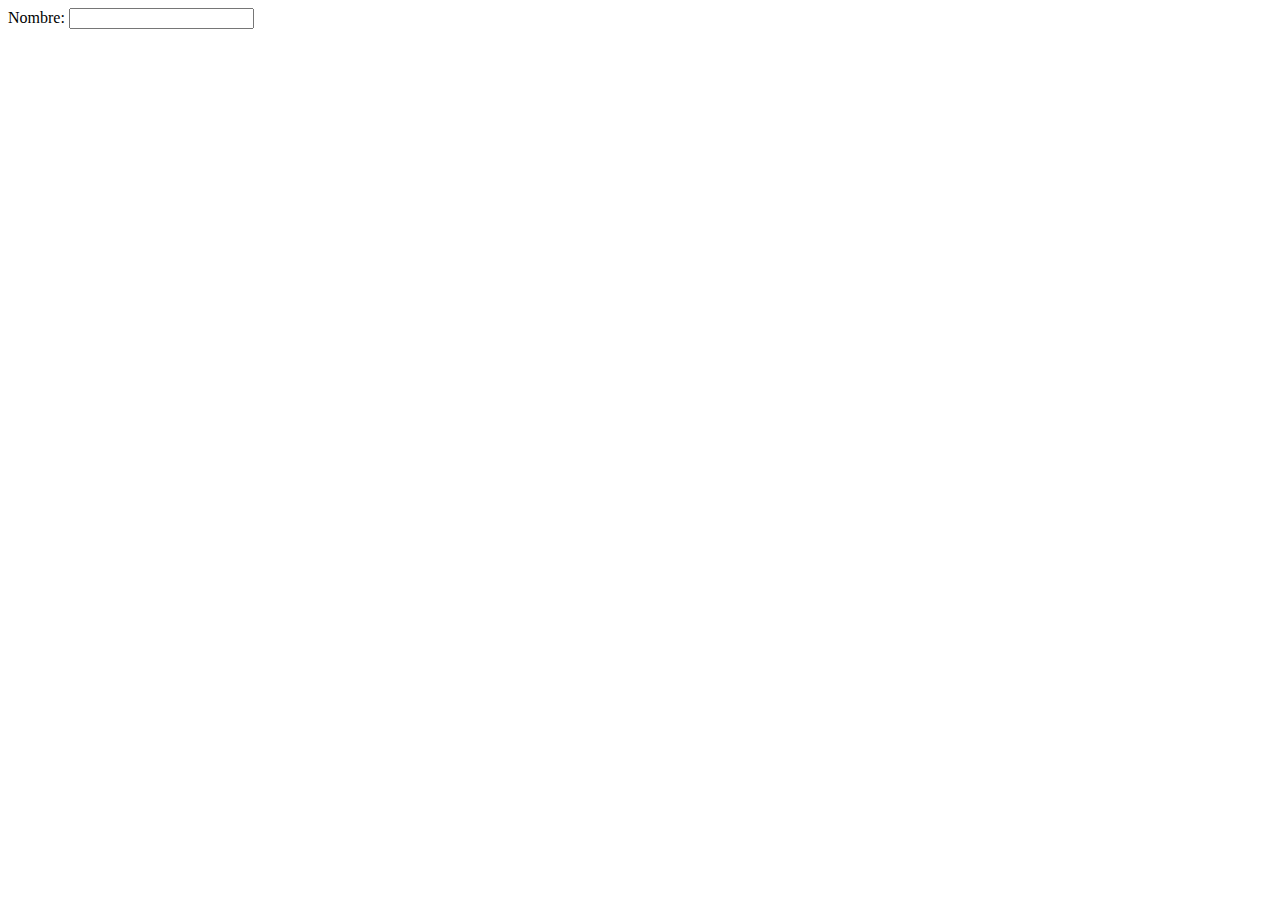
==== KnockoutStore/ShoopingCart.html @ fb953d85 "Validaciones" ====
﻿<!DOCTYPE html>
<html xmlns="http://www.w3.org/1999/xhtml">
    <head>
        <title>Shooping Cart</title>
        <link href="Content/bootstrap/store-theme.css" rel="stylesheet" />
    </head>
    <body>
        Nombre: <input type="text" data-bind="value: nombre" />
        <label data-bind="text: nombre"></label>
    </body>
</html>
<script src="Scripts/libs/jquery/jquery-1.9.1.js"></script>
<script src="Scripts/libs/knockout/knockout-2.3.0.js"></script>
<script src="Scripts/libs/knockout/knockout.validation.js"></script>
<script src="Scripts/app/viewmodels/ShoopingCart.js"></script>
---- KnockoutStore/Content/bootstrap/store-theme.css ----
﻿#navigation {
  display: block;
  position: fixed;
  z-index: 1;
  display: inline-block;
  width: 100%;
  height: 55px;
  top: 0;
  left: 0;
  box-shadow: 0 1px 6px #2d2d2d;
  background: rgba(250,250,250,0.9);
  border-top: 1px solid #e6e7e8;
  border-bottom: 1px solid #e6e7e8;
}
#navigation .navlinks {
  list-style: none;
}
#navigation .navlinks li {
  display: inline-block;
  margin-right: 5px;
}
#navigation .navlinks li a {
  display: block;
  float: left;
  padding: 0 12px;
  line-height: 55px;
  font-weight: bold;
  color: #777;
}
#navigation .navlinks li a:hover {
  text-decoration: none;
  color: #444;
  background: #fcfcfc;
}

#heading {
  display: block;
  width: 100%;
  padding: 40px 0 0 0;
}

/** alternate responsive traits **/
@media(max-width:767px) {
  body {
    padding-right: 0 !important;
    padding-left: 0 !important;
  }
  
  #heading > .container {
    padding: 0 15px;
  }
  
  #main-content > .container {
    padding: 0 15px;
  }
  
  #footer > .container {
    padding: 0 15px;
  }
}

@media(max-width:550px) {
  #navigation .navlinks li {
    margin-right: 1px;
  }
  #navigation .navlinks li a {
    padding: 0 5px;
    font-size: 12px;
  }
}


/****************** Validation   *****************/
.validationMessage {
    background-color: aliceblue;
    color: red;
    font-weight: bold;                   
}
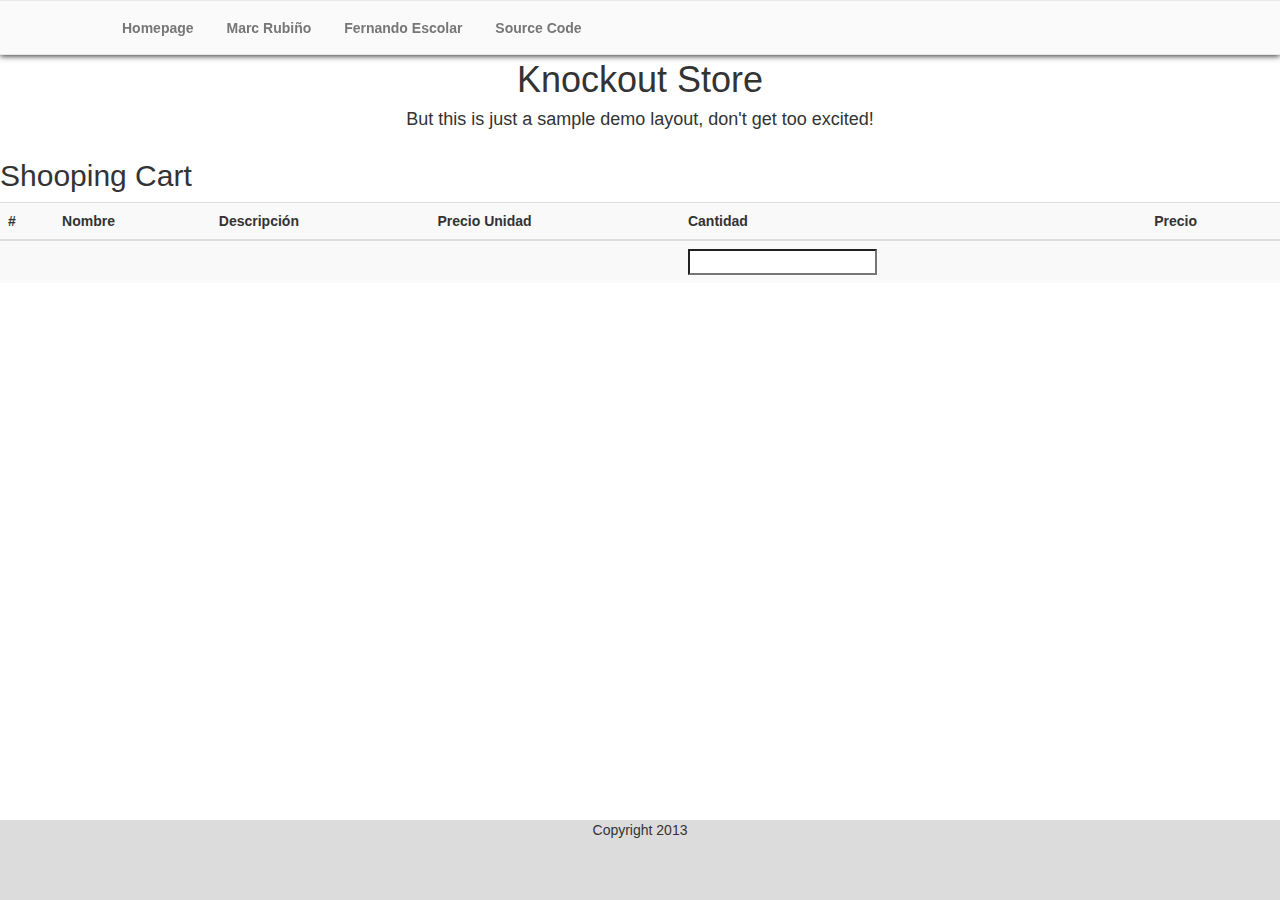
==== commit 2d161804: "Cart" ====
--- a/KnockoutStore/ShoopingCart.html
+++ b/KnockoutStore/ShoopingCart.html
@@ -2,14 +2,64 @@
 <html xmlns="http://www.w3.org/1999/xhtml">
     <head>
         <title>Shooping Cart</title>
+        <meta charset="utf-8">
+        <meta http-equiv="content-type" content="text/html; charset=UTF-8">
+        <meta name="viewport" content="width=device-width, initial-scale=1, maximum-scale=1">
+        <link href="Content/bootstrap/bootstrap.min.css" rel="stylesheet" />
+        <link href="Content/bootstrap/bootstrap-theme.min.css" rel="stylesheet" />
         <link href="Content/bootstrap/store-theme.css" rel="stylesheet" />
     </head>
     <body>
-        Nombre: <input type="text" data-bind="value: nombre" />
-        <label data-bind="text: nombre"></label>
+        <nav id="navigation">
+            <div class="container">
+                <ul class="navlinks">
+                    <li><a href="index.html">Homepage</a></li>
+                    <li><a href="http://mrubino.net/">Marc Rubiño</a></li>
+                    <li><a href="http://programandonet.com/">Fernando Escolar</a></li>
+                    <li><a href="https://github.com/fernandoescolar/welovejs6">Source Code</a></li>
+                </ul>
+            </div>
+        </nav>
+     
+        <header id="heading">
+            <div class="container text-center">
+                <h1>Knockout Store</h1>
+                <h4>But this is just a sample demo layout, don't get too excited!</h4>
+            </div>
+        </header>   
+        
+        <h2>Shooping Cart</h2>
+        <table class="table table-striped">
+            <tr>
+                <th>#</th>
+                <th>Nombre</th>
+                <th>Descripción</th>
+                <th>Precio Unidad</th>
+                <th>Cantidad</th>
+                <th>Precio</th>
+            </tr>
+            <tbody data-bind="foreach: products">
+                <tr>
+                    <td><label data-bind="text: id" /></td>
+                    <td><label data-bind="text: name" /></td>
+                    <td><label data-bind="text: description" /></td>
+                    <td><label data-bind="text: prize" /></td>
+                    <td><input type="number" data-bind="value:  0" /></td>
+                    <td><label data-bind="text: name" /></td>
+                </tr>
+            </tbody>
+        </table>
+        <div id="footer">
+            <div class="container">
+                <p>Copyright 2013</p>
+            </div>
+        </div>
+
     </body>
 </html>
 <script src="Scripts/libs/jquery/jquery-1.9.1.js"></script>
+<script src="Scripts/libs/bootstrap/bootstrap.min.js"></script>
 <script src="Scripts/libs/knockout/knockout-2.3.0.js"></script>
 <script src="Scripts/libs/knockout/knockout.validation.js"></script>
-<script src="Scripts/app/viewmodels/ShoopingCart.js"></script>+<script src="Scripts/app/viewmodels/ShoopingCart.js" defer></script>
+<script src="Scripts/app/services/storeService.js"></script>--- a/KnockoutStore/Content/bootstrap/store-theme.css
+++ b/KnockoutStore/Content/bootstrap/store-theme.css
@@ -75,4 +75,16 @@
     background-color: aliceblue;
     color: red;
     font-weight: bold;                   
-}+}
+
+#footer {
+    bottom: 0px;
+    position: absolute;
+    background-color: gainsboro;
+    width: 100%;
+    text-align: center;
+    height: 80px;
+}
+
+
+                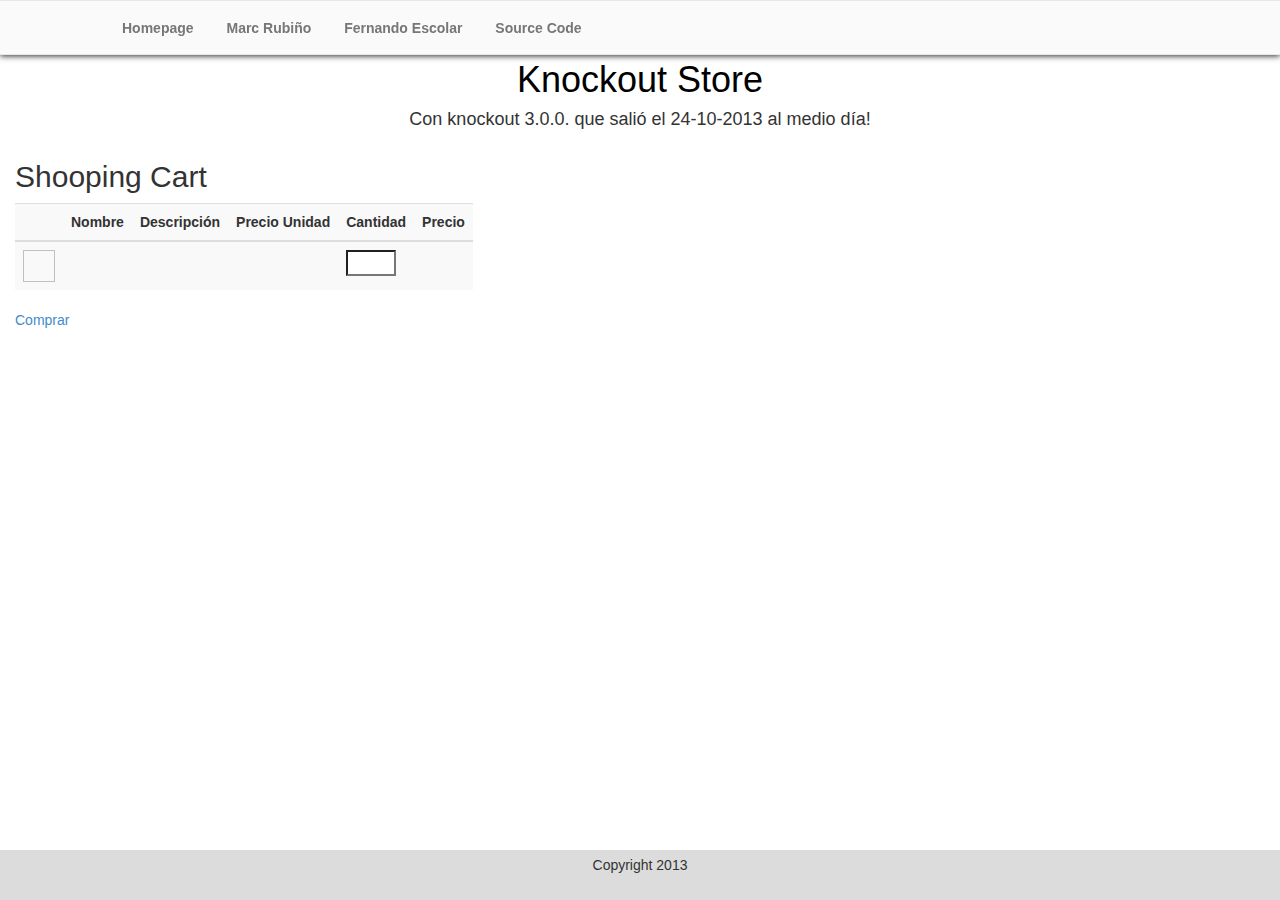
==== commit 6bedb677: "Almost all complete" ====
--- a/KnockoutStore/ShoopingCart.html
+++ b/KnockoutStore/ShoopingCart.html
@@ -8,6 +8,15 @@
         <link href="Content/bootstrap/bootstrap.min.css" rel="stylesheet" />
         <link href="Content/bootstrap/bootstrap-theme.min.css" rel="stylesheet" />
         <link href="Content/bootstrap/store-theme.css" rel="stylesheet" />
+
+        <script src="Scripts/libs/jquery/jquery-1.9.1.js"></script>
+        <script src="Scripts/libs/bootstrap/bootstrap.min.js"></script>
+        <script src="Scripts/libs/knockout/knockout-3.0.0.js"></script>
+        <script src="Scripts/libs/knockout/knockout.mapping-latest.js"></script>
+        <script src="Scripts/libs/knockout/knockout.validation.js"></script>
+        <script src="Scripts/app/services/mediator.js"></script>
+        <script src="Scripts/app/services/cartService.js"></script>
+        <script src="Scripts/app/viewmodels/ShoopingCart.js" defer></script>
     </head>
     <body>
         <nav id="navigation">
@@ -23,32 +32,37 @@
      
         <header id="heading">
             <div class="container text-center">
-                <h1>Knockout Store</h1>
-                <h4>But this is just a sample demo layout, don't get too excited!</h4>
+                <h1><a href="Index.html">Knockout Store</a></h1>
+                <h4>Con knockout 3.0.0. que salió el 24-10-2013 al medio día!</h4>
             </div>
         </header>   
         
-        <h2>Shooping Cart</h2>
-        <table class="table table-striped">
-            <tr>
-                <th>#</th>
-                <th>Nombre</th>
-                <th>Descripción</th>
-                <th>Precio Unidad</th>
-                <th>Cantidad</th>
-                <th>Precio</th>
-            </tr>
-            <tbody data-bind="foreach: products">
+        <section id="products">
+            <h2>Shooping Cart</h2>
+            <table class="table table-striped">
                 <tr>
-                    <td><label data-bind="text: id" /></td>
-                    <td><label data-bind="text: name" /></td>
-                    <td><label data-bind="text: description" /></td>
-                    <td><label data-bind="text: prize" /></td>
-                    <td><input type="number" data-bind="value:  0" /></td>
-                    <td><label data-bind="text: name" /></td>
+                    <th></th>
+                    <th>Nombre</th>
+                    <th>Descripción</th>
+                    <th>Precio Unidad</th>
+                    <th>Cantidad</th>
+                    <th>Precio</th>
                 </tr>
-            </tbody>
-        </table>
+                <tbody data-bind="foreach: products">
+                    <tr>
+                        <td><img data-bind="click: $parent.removeProduct" class="delete" /></td>
+                        <td><span data-bind="text: name"></span></td>
+                        <td><span data-bind="text: description"></span></td>
+                        <td><span data-bind="text: price"></span></td>
+                        <td><input type="number" type="number" style="width: 50px" data-bind="value:  units" /></td>
+                        <td><span data-bind="text: units() * price()"></span></td>
+                    </tr>
+                </tbody>
+            </table>
+            <p><span class="ammount" data-bind="text: 'Total: ' + total() + ' €'"></span></p>
+            <p><a href="#" data-bind="click: saveData">Comprar</a></p>
+        </section>
+
         <div id="footer">
             <div class="container">
                 <p>Copyright 2013</p>
@@ -57,9 +71,3 @@
 
     </body>
 </html>
-<script src="Scripts/libs/jquery/jquery-1.9.1.js"></script>
-<script src="Scripts/libs/bootstrap/bootstrap.min.js"></script>
-<script src="Scripts/libs/knockout/knockout-2.3.0.js"></script>
-<script src="Scripts/libs/knockout/knockout.validation.js"></script>
-<script src="Scripts/app/viewmodels/ShoopingCart.js" defer></script>
-<script src="Scripts/app/services/storeService.js"></script>--- a/KnockoutStore/Content/bootstrap/store-theme.css
+++ b/KnockoutStore/Content/bootstrap/store-theme.css
@@ -1,4 +1,17 @@
-﻿#navigation {
+﻿body {
+    padding-bottom: 80px;
+}
+hr {
+    display: block;
+    width: 90%;
+}
+h1 a,
+h1 a:hover {
+  text-decoration: none;
+  color: black;
+}
+
+#navigation {
   display: block;
   position: fixed;
   z-index: 1;
@@ -38,6 +51,37 @@
   width: 100%;
   padding: 40px 0 0 0;
 }
+
+#product, #products {
+    position: absolute;
+    top: 140px;
+    bottom: 50px;
+    overflow-y: auto;
+    overflow-x: hidden;
+    padding: 0 45px 0 15px;
+}
+.product {
+    float: left;
+    width: 230px;
+    height: 220px;
+    padding: 5px;
+    margin: 5px;
+    cursor: pointer;
+}
+
+.product:hover {
+    background-color: #777777;
+}
+
+.product img {
+    display: block;
+    width: 220px;
+    height: 190px;
+    border: 1px solid #777777;
+}
+.product span {
+    margin-top: 2px;
+} 
 
 /** alternate responsive traits **/
 @media(max-width:767px) {
@@ -83,8 +127,35 @@
     background-color: gainsboro;
     width: 100%;
     text-align: center;
-    height: 80px;
+    height: 50px;
+    padding-top: 5px;
 }
 
+.onsale {
+    margin-right: 4px;
+}
 
-                +#shopping-cart {
+    background-image: url(/Content/images/cart.jpg);
+    background-repeat: no-repeat;
+    padding-left: 45px;
+    position: absolute;
+    right: 25px;
+    top: 65px;
+}
+
+#shopping-cart:hover {
+    text-decoration: none;
+}
+
+.ammount {
+    float: right;
+    font-size: 34px;
+}
+
+.delete {
+    background-image: url(/Content/images/delete.png);
+    width: 32px;
+    height: 32px;
+    cursor: pointer;
+}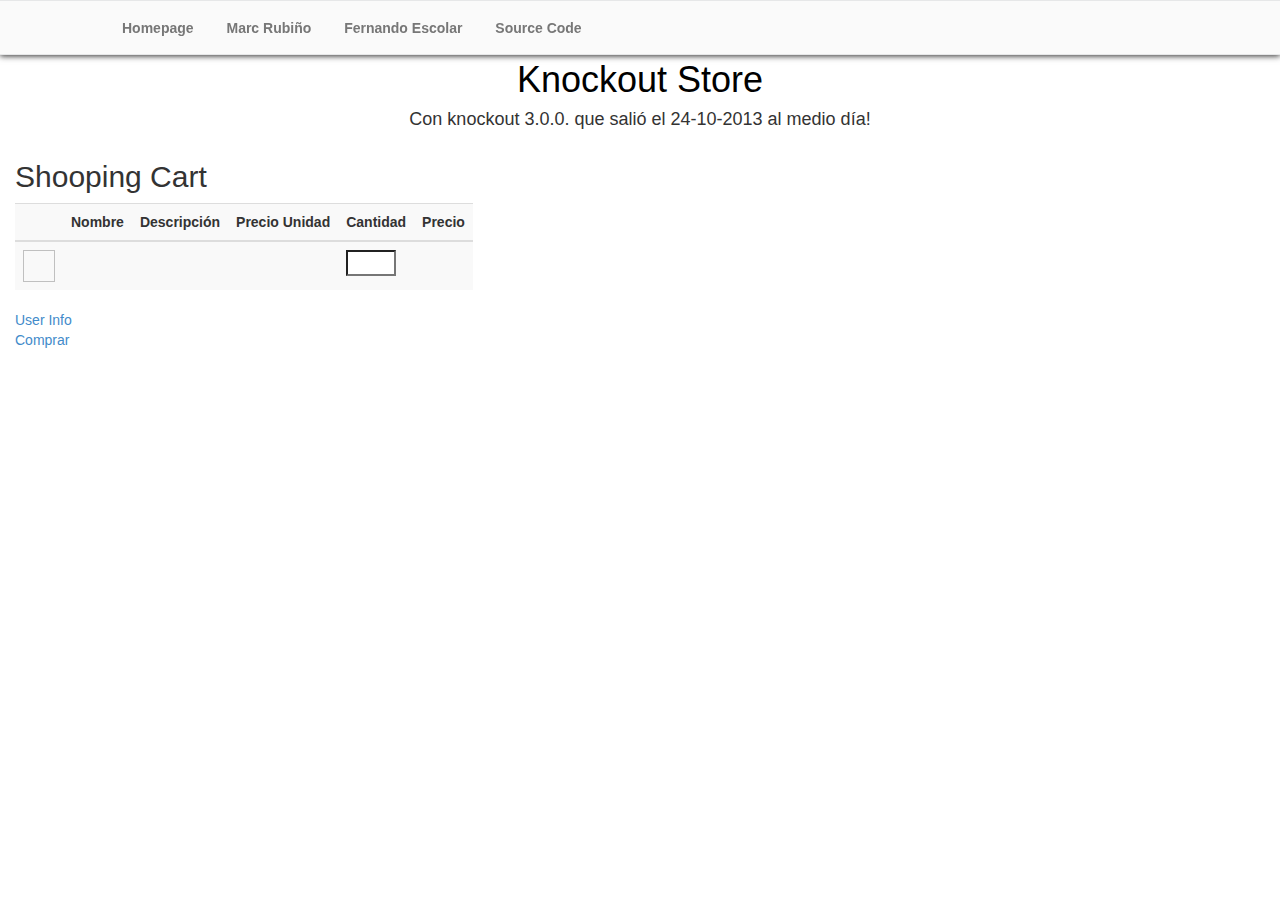
==== commit 8da7b5b5: "sync" ====
--- a/KnockoutStore/ShoopingCart.html
+++ b/KnockoutStore/ShoopingCart.html
@@ -8,15 +8,6 @@
         <link href="Content/bootstrap/bootstrap.min.css" rel="stylesheet" />
         <link href="Content/bootstrap/bootstrap-theme.min.css" rel="stylesheet" />
         <link href="Content/bootstrap/store-theme.css" rel="stylesheet" />
-
-        <script src="Scripts/libs/jquery/jquery-1.9.1.js"></script>
-        <script src="Scripts/libs/bootstrap/bootstrap.min.js"></script>
-        <script src="Scripts/libs/knockout/knockout-3.0.0.js"></script>
-        <script src="Scripts/libs/knockout/knockout.mapping-latest.js"></script>
-        <script src="Scripts/libs/knockout/knockout.validation.js"></script>
-        <script src="Scripts/app/services/mediator.js"></script>
-        <script src="Scripts/app/services/cartService.js"></script>
-        <script src="Scripts/app/viewmodels/ShoopingCart.js" defer></script>
     </head>
     <body>
         <nav id="navigation">
@@ -60,14 +51,23 @@
                 </tbody>
             </table>
             <p><span class="ammount" data-bind="text: 'Total: ' + total() + ' €'"></span></p>
-            <p><a href="#" data-bind="click: saveData">Comprar</a></p>
+            <a data-toggle="modal" href="UserInfo.html" data-target="#myModal">User Info</a>
+            <p>
+                <a href="#" data-bind="click: saveData">Comprar</a>
+            </p> 
+            
         </section>
+        <!-- Modal -->
+        <div class="modal fade" id="myModal"></div><!-- /.modal -->
 
-        <div id="footer">
-            <div class="container">
-                <p>Copyright 2013</p>
-            </div>
-        </div>
 
     </body>
 </html>
+<script src="Scripts/libs/jquery/jquery-1.9.1.js"></script>
+<script src="Scripts/libs/bootstrap/bootstrap.min.js"></script>
+<script src="Scripts/libs/knockout/knockout-3.0.0.js"></script>
+<script src="Scripts/libs/knockout/knockout.mapping-latest.js"></script>
+<script src="Scripts/libs/knockout/knockout.validation.js"></script>
+<script src="Scripts/app/services/mediator.js"></script>
+<script src="Scripts/app/services/cartService.js"></script>
+<script src="Scripts/app/viewmodels/ShoopingCart.js" defer></script>